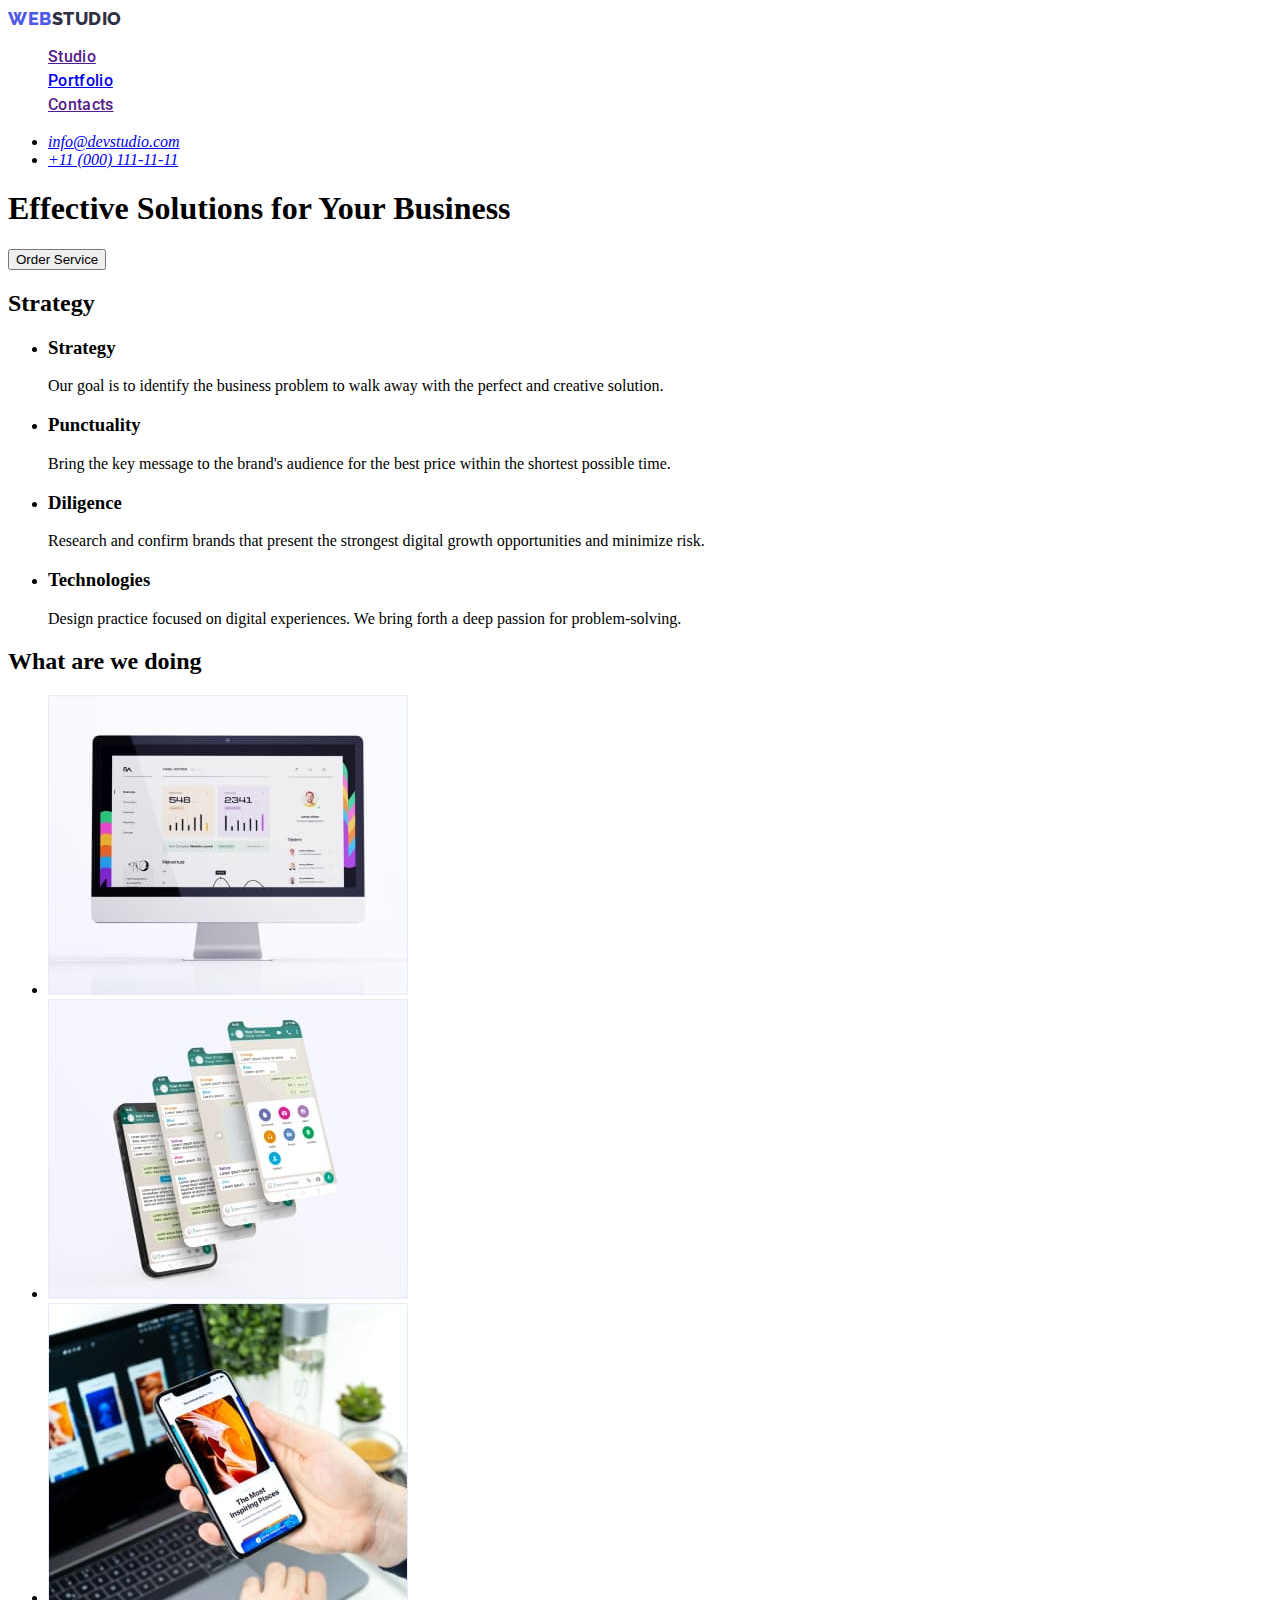
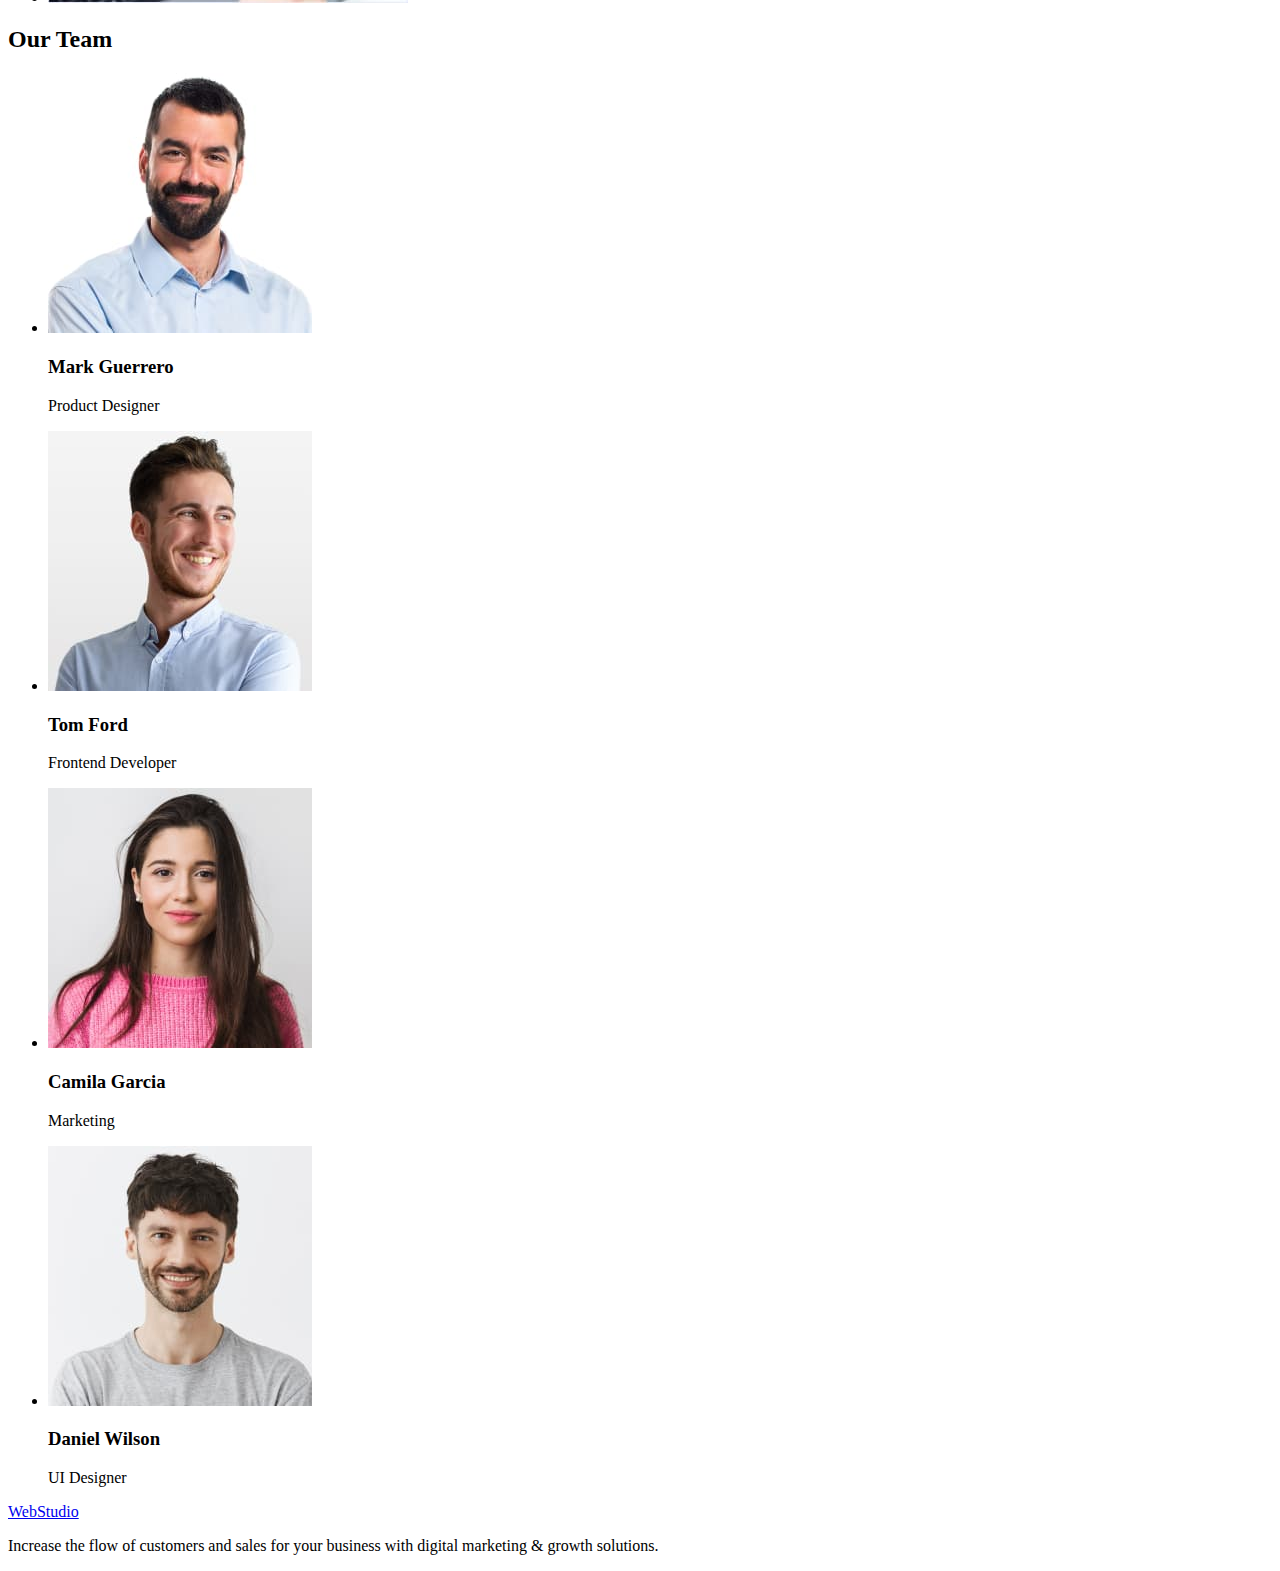
==== index.html @ e047d513 "." ====
<!DOCTYPE html>
<html lang="en">
<head>
    <meta charset="UTF-8">
    <meta http-equiv="X-UA-Compatible" content="IE=edge">
    <meta name="viewport" content="width=device-width, initial-scale=1.0">
    <title>Document</title>
    <link rel="preconnect" href="https://fonts.googleapis.com">
    <link rel="preconnect" href="https://fonts.gstatic.com" crossorigin>
    <link href="https://fonts.googleapis.com/css2?family=Raleway:wght@800&family=Roboto:wght@400;500;700&display=swap"
        rel="stylesheet">
    <link rel="stylesheet" href="./css/styles.css">
</head>
<body>
    <!--Шапка-->
    <header>
        <nav list-menu>
            <a href="./index.html" class="web-logo link" >WEB<span class="studio-logo link">Studio</span></a>
        <ul class="list-menu">
            <li><a  href="">Studio</a></li>
            <li><a  href="./portfolio.html">Portfolio</a></li>
            <li><a  href="">Contacts</a></li>
        </ul 
        </nav>
        <address>
            <ul>
            <li><a href="mailto:info@devstudio.com">info@devstudio.com</a></li>
            <li><a href="tel:+110001111111">+11 (000) 111-11-11</a></li>
            </ul>
        </address>
         
    </header>

    <main>
 <!--Уникальное содержание-->
    <section>
        <h1>Effective Solutions for Your Business</h1>
        <button type="button">Order Service</button>
    </section>
    <!--Стратегия-->
    <section>
        <h2>Strategy</h2>
        <ul>
            <li> 
                <h3>Strategy</h3>
                <p>Our goal is to identify the business
                problem to walk away with the perfect and creative solution.</p>
            </li>

            <li>
                <h3>Punctuality</h3>
                <p>Bring the key message to the brand's audience for the best price within the shortest possible time.</p>
            </li>

            <li>
                <h3>Diligence</h3>
                <p>Research and confirm brands that present the strongest digital growth opportunities and minimize risk.</p>
            </li>

            <li>
                <h3>Technologies</h3>
                <p>Design practice focused on digital experiences. We bring forth a deep passion for problem-solving.</p>
            </li>
        </ul>
    </section>
    <!--Чем мы занимаемся-->
    <section>
        <h2>What are we doing</h2>
        <ul>
           <li><img src="./images/monitor.jpg" alt="Монитор" width="360"></li>
           <li><img src="./images/display.jpg" alt="Дисплей" width="360"></li>
           <li><img src="./images/telephone.jpg" alt="Телефон" width="360"></li>
        </ul>
    </section>
    <!--Наша команда-->
      <section>
        <h2>Our Team</h2>
        <ul>
            <li><img src="./images/MarkGuerrero.jpg" alt="Mark Guerrero" width="264">
            <h3>Mark Guerrero</h3>
            <p>Product Designer</p>
            </li>
            <li><img src="./images/TomFord.jpg" alt="Tom Ford" width="264">
            <h3>Tom Ford</h3>
            <p>Frontend Developer</p>
            </li>
            <li><img src="./images/CamilaGarcia.jpg" alt="Camila Garcia" width="264">
            <h3>Camila Garcia</h3>
            <p>Marketing</p>
            </li>
            <li><img src="./images/DanielWilson.jpg" alt="Daniel Wilson" width="264">
            <h3>Daniel Wilson</h3>
            <p>UI Designer</p>
            </li>
        </ul>
      </section>
    </main>
      <!--поддвал-->
      <footer>
            <a href="./index.html">WebStudio</a>
            <p>Increase the flow of customers and sales for your business with digital marketing & growth solutions.</p>

      </footer>


    
</body>
</html>
---- css/styles.css ----
:root {
    --header-color: #FFFFFF;
    --main-color: #E5E5E5;
    --footer-color: #2E2F42;
    --p-color: #434455;
    --acent-color: #4D5AE5;
}

.body{
    font-family: "Roboto" ,sans-serif;
    color: var(--p-color);
    background-color: var(--header-color);
}

                         /*===========================Шапка======================*/

/*logo*/
.web-logo.link{
        font-family: 'Raleway',sans-serif;
        font-weight: 800;
        font-size: 18px;
        line-height: 1.17;
        letter-spacing: 0.03em;
        text-transform: uppercase;
        color: var(--acent-color);
        text-decoration: none;
}
.studio-logo.link{
        font-family: 'Raleway',sans-serif;
        font-weight: 800;
        font-size: 18px;
        line-height: 1.17;
        letter-spacing: 0.03em;
        text-transform: uppercase;
        color:var(--footer-color);
        text-decoration: none;
}
.list-menu{
        font-family: 'Roboto',sans-serif;
        font-weight: 500;
        font-size: 16px;
        line-height: 1.5;
        letter-spacing: 0.02em;
        list-style: none;
        
}
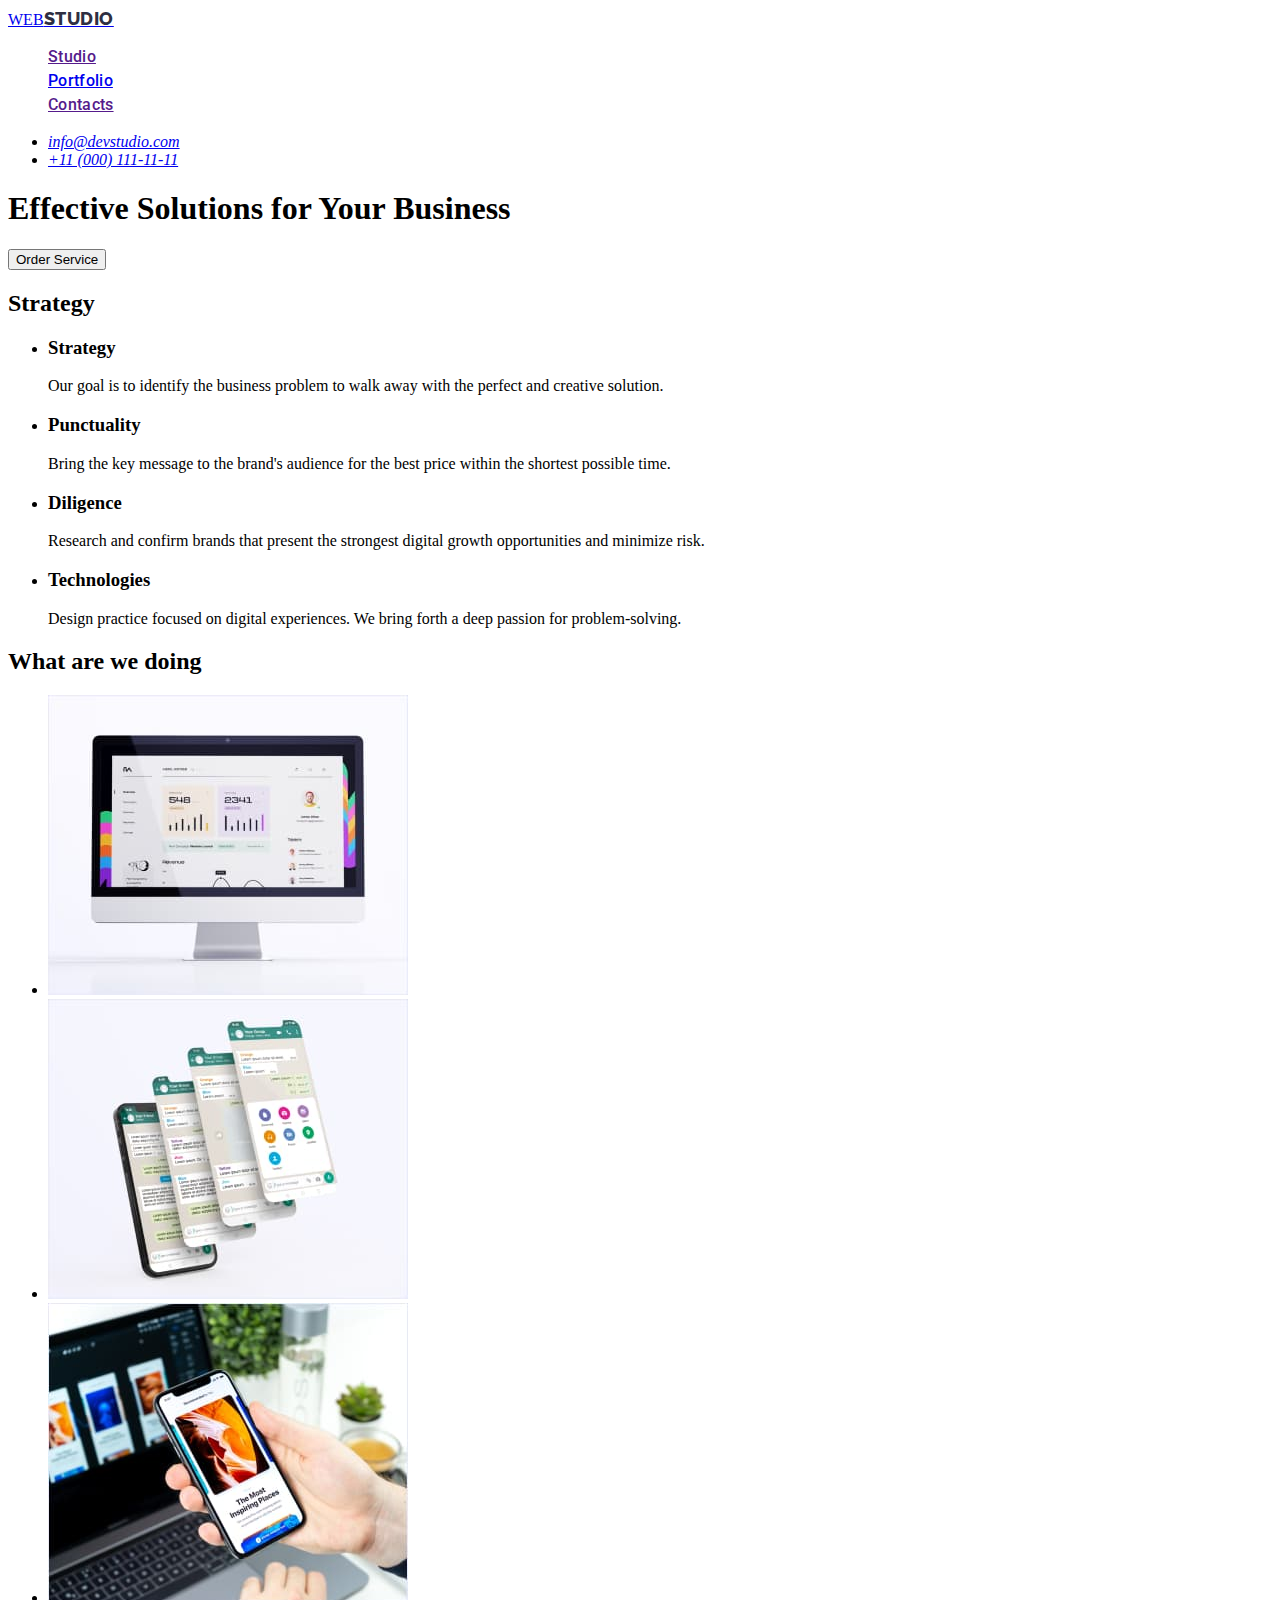
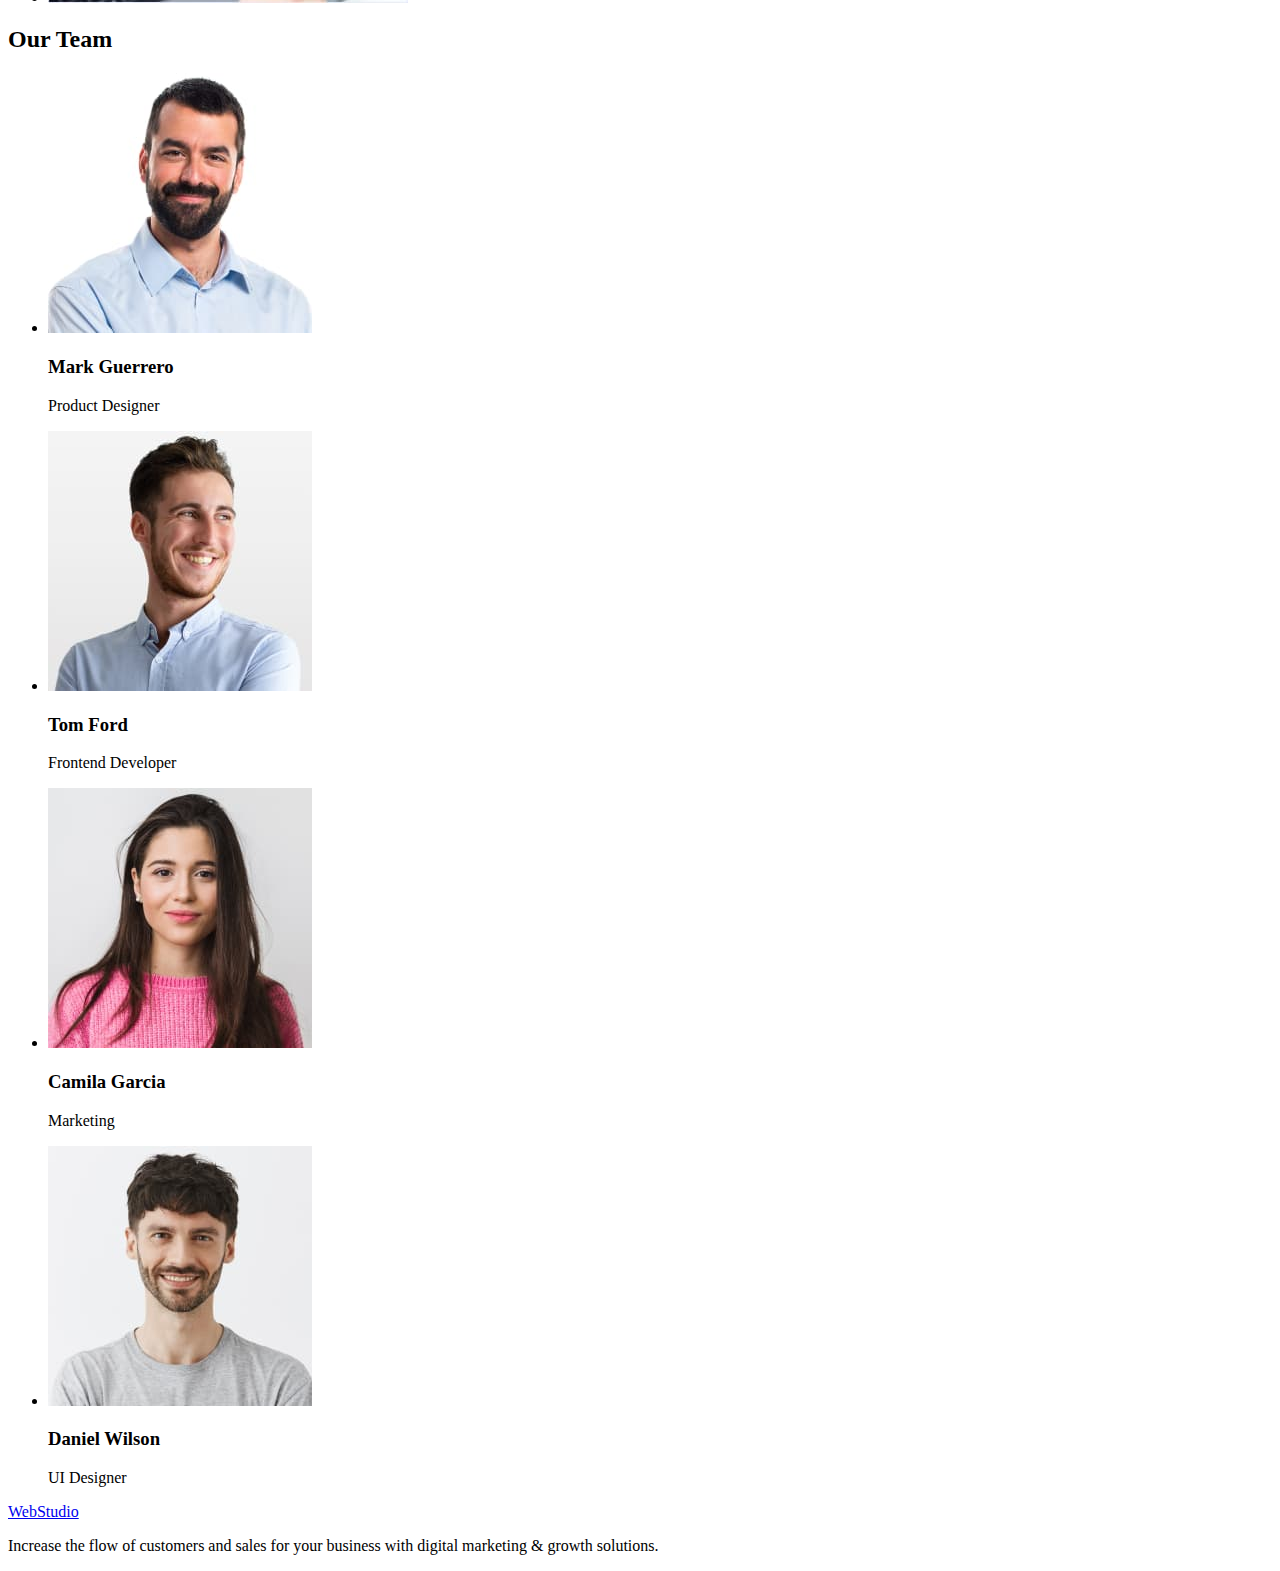
==== commit f5be58b5: "." ====
--- a/index.html
+++ b/index.html
@@ -14,13 +14,13 @@
 <body>
     <!--Шапка-->
     <header>
-        <nav list-menu>
-            <a href="./index.html" class="web-logo link" >WEB<span class="studio-logo link">Studio</span></a>
-        <ul class="list-menu">
+        <nav menu-list>
+            <a class="logo-header" href="./index.html" class="web-logo link" >WEB<span class="studio-logo link">Studio</span></a>
+        <ul class="list">
             <li><a  href="">Studio</a></li>
             <li><a  href="./portfolio.html">Portfolio</a></li>
             <li><a  href="">Contacts</a></li>
-        </ul 
+        </ul>
         </nav>
         <address>
             <ul>
--- a/css/styles.css
+++ b/css/styles.css
@@ -7,7 +7,7 @@
 }
 
 .body{
-    font-family: "Roboto" ,sans-serif;
+    font-family: "Roboto",sans-serif;
     color: var(--p-color);
     background-color: var(--header-color);
 }
@@ -35,15 +35,24 @@
         color:var(--footer-color);
         text-decoration: none;
 }
-.list-menu{
+
+    
+
+.list{
+        
         font-family: 'Roboto',sans-serif;
         font-weight: 500;
         font-size: 16px;
         line-height: 1.5;
         letter-spacing: 0.02em;
         list-style: none;
+        text-decoration: none;
+        
+        
         
 }
+
+
 
     
 
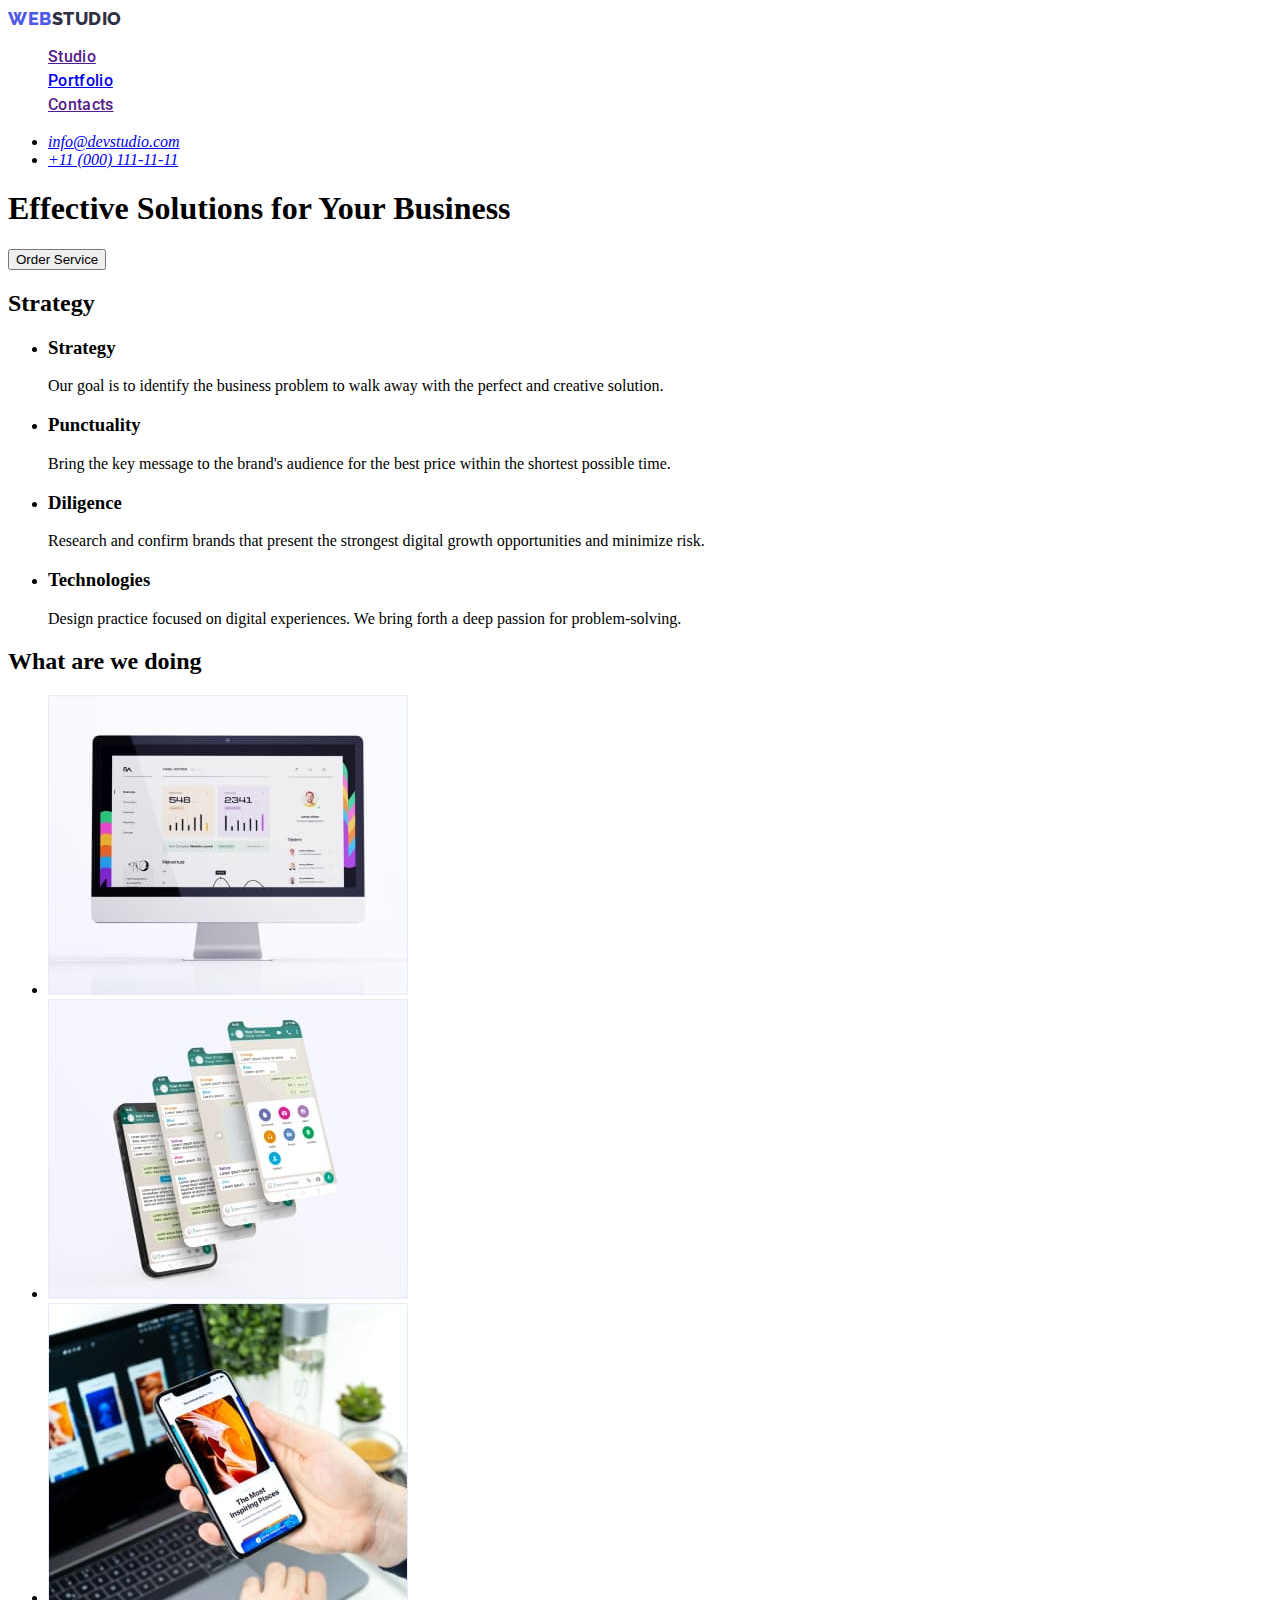
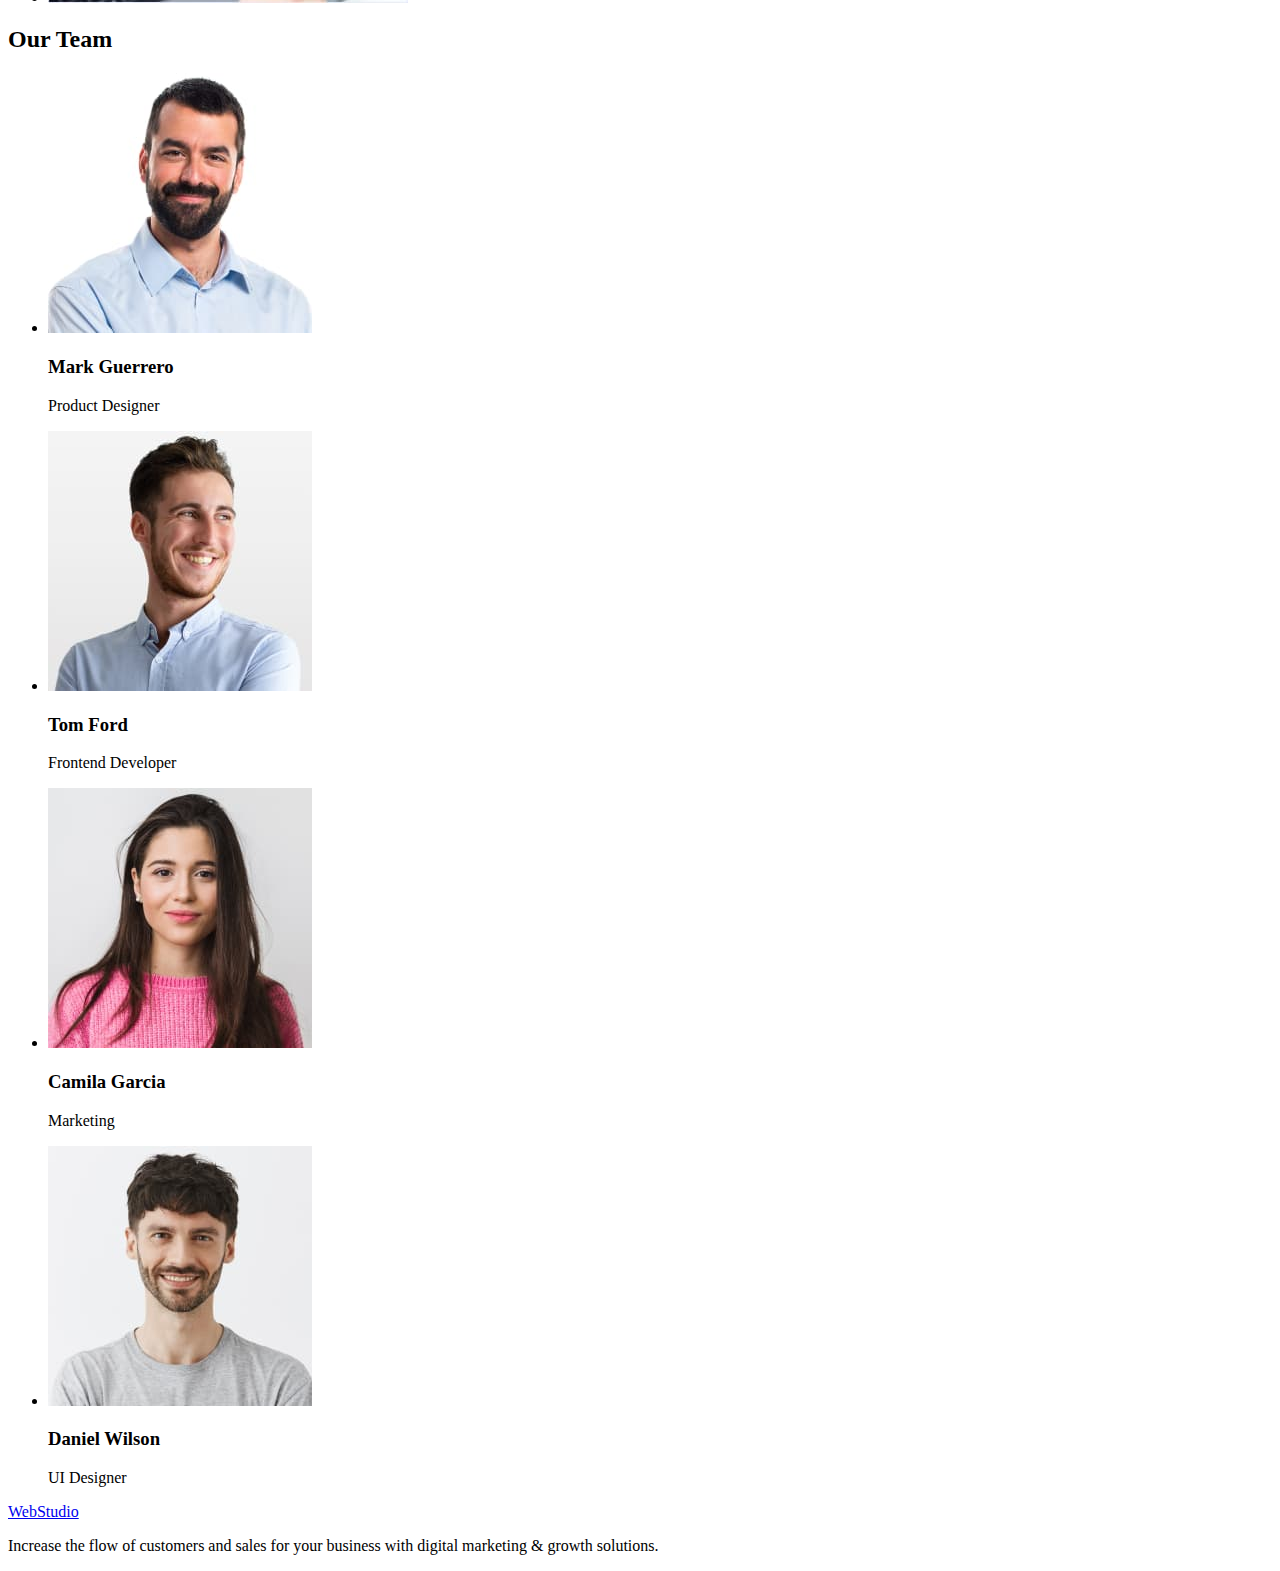
==== commit 876e35b5: "." ====
--- a/index.html
+++ b/index.html
@@ -14,8 +14,8 @@
 <body>
     <!--Шапка-->
     <header>
-        <nav menu-list>
-            <a class="logo-header" href="./index.html" class="web-logo link" >WEB<span class="studio-logo link">Studio</span></a>
+        <nav class="menu-list" >
+            <a href="./index.html" class="web-logo link" >WEB<span class="studio-logo link">Studio</span></a>
         <ul class="list">
             <li><a  href="">Studio</a></li>
             <li><a  href="./portfolio.html">Portfolio</a></li>
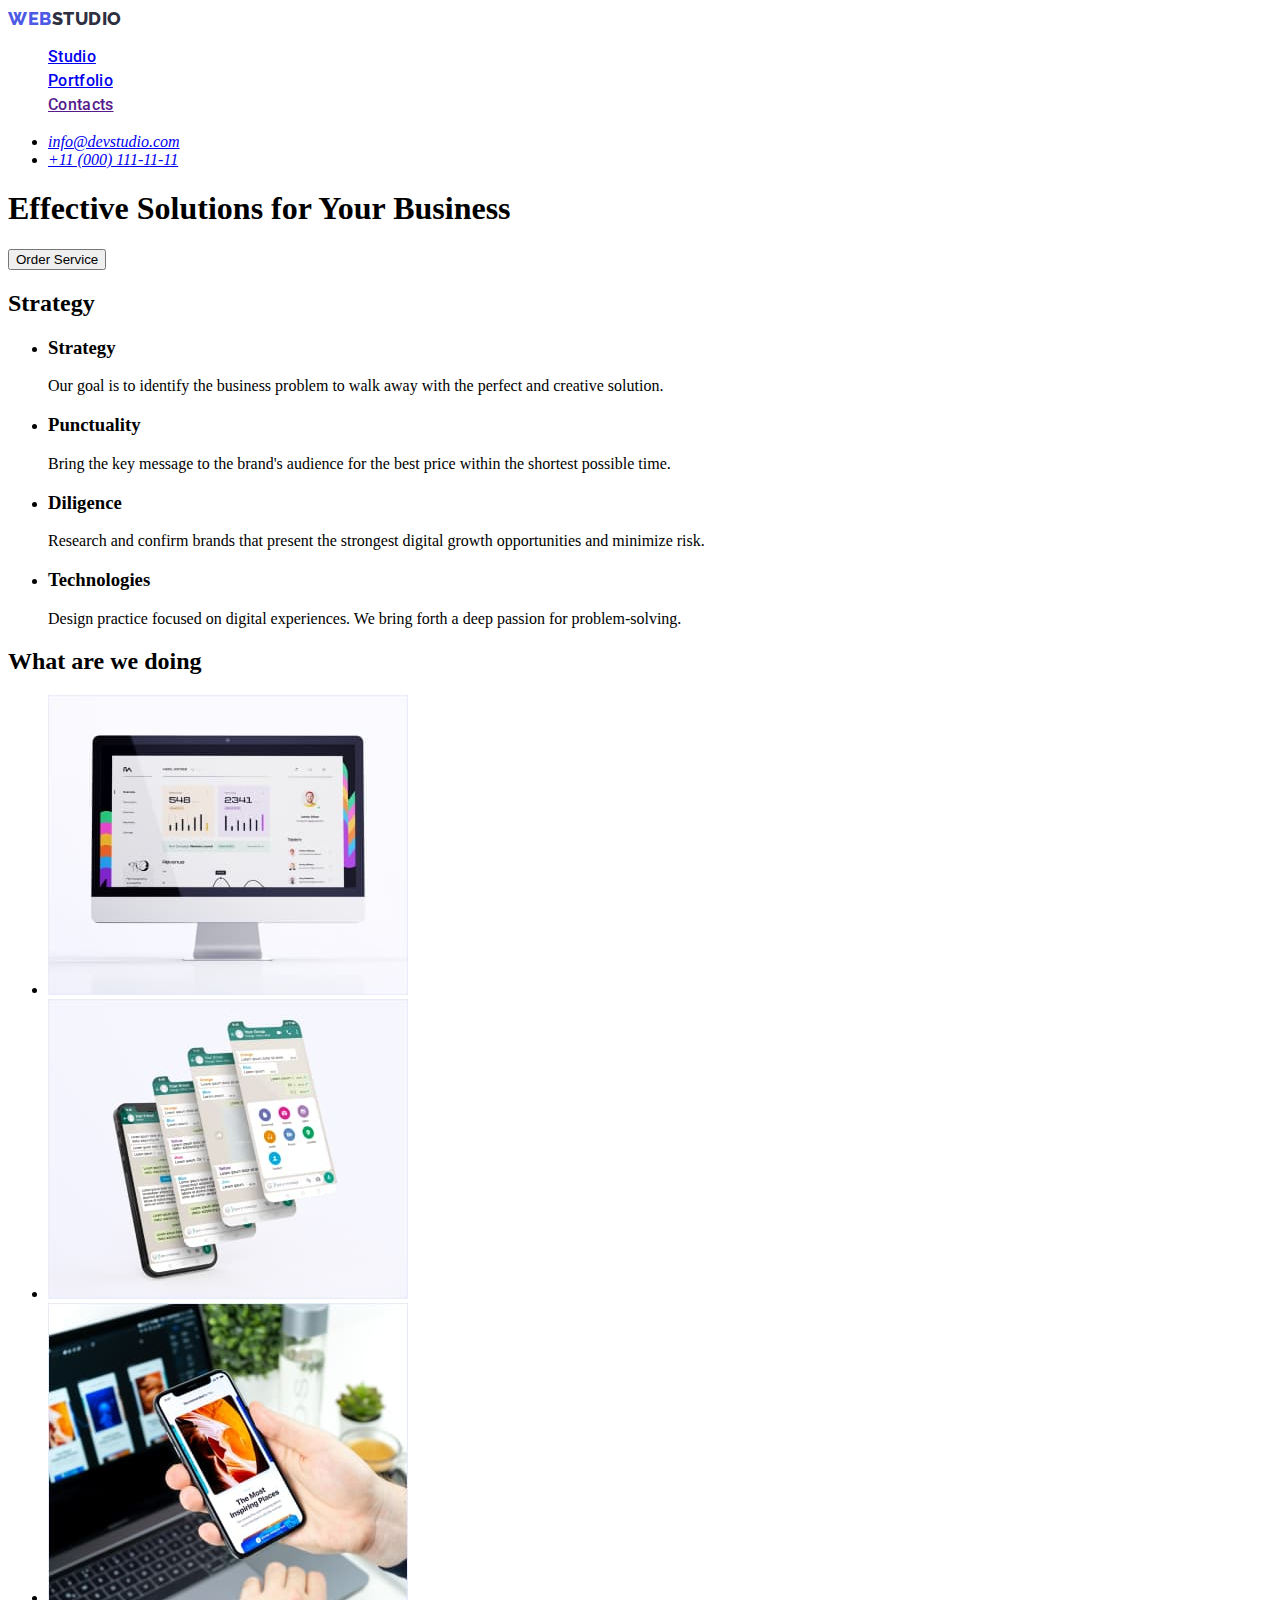
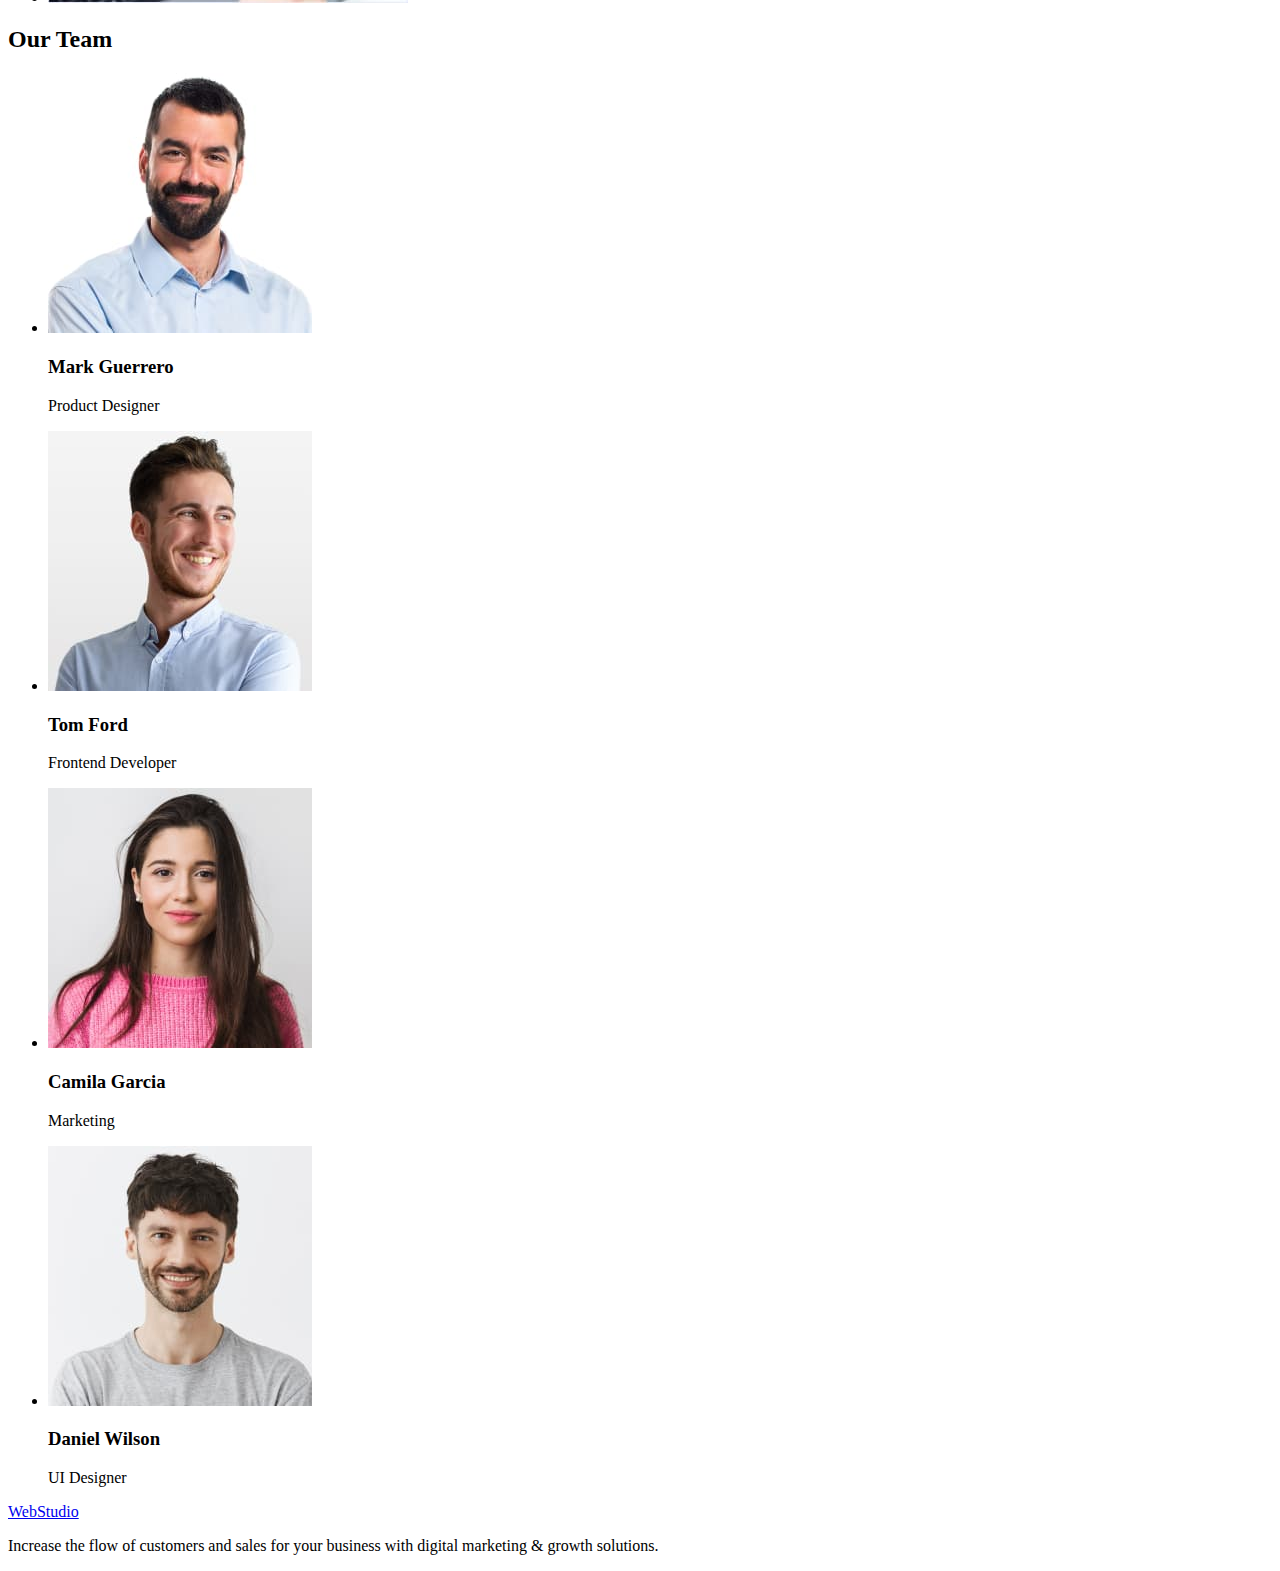
==== commit f4d74424: "." ====
--- a/index.html
+++ b/index.html
@@ -17,7 +17,7 @@
         <nav class="menu-list" >
             <a href="./index.html" class="web-logo link" >WEB<span class="studio-logo link">Studio</span></a>
         <ul class="list">
-            <li><a  href="">Studio</a></li>
+            <li><a  href="./index.html">Studio</a></li>
             <li><a  href="./portfolio.html">Portfolio</a></li>
             <li><a  href="">Contacts</a></li>
         </ul>
--- a/css/styles.css
+++ b/css/styles.css
@@ -35,6 +35,10 @@
         color:var(--footer-color);
         text-decoration: none;
 }
+.link:hover,
+.link:focus{
+        color: #404bbf
+}
 
     
 
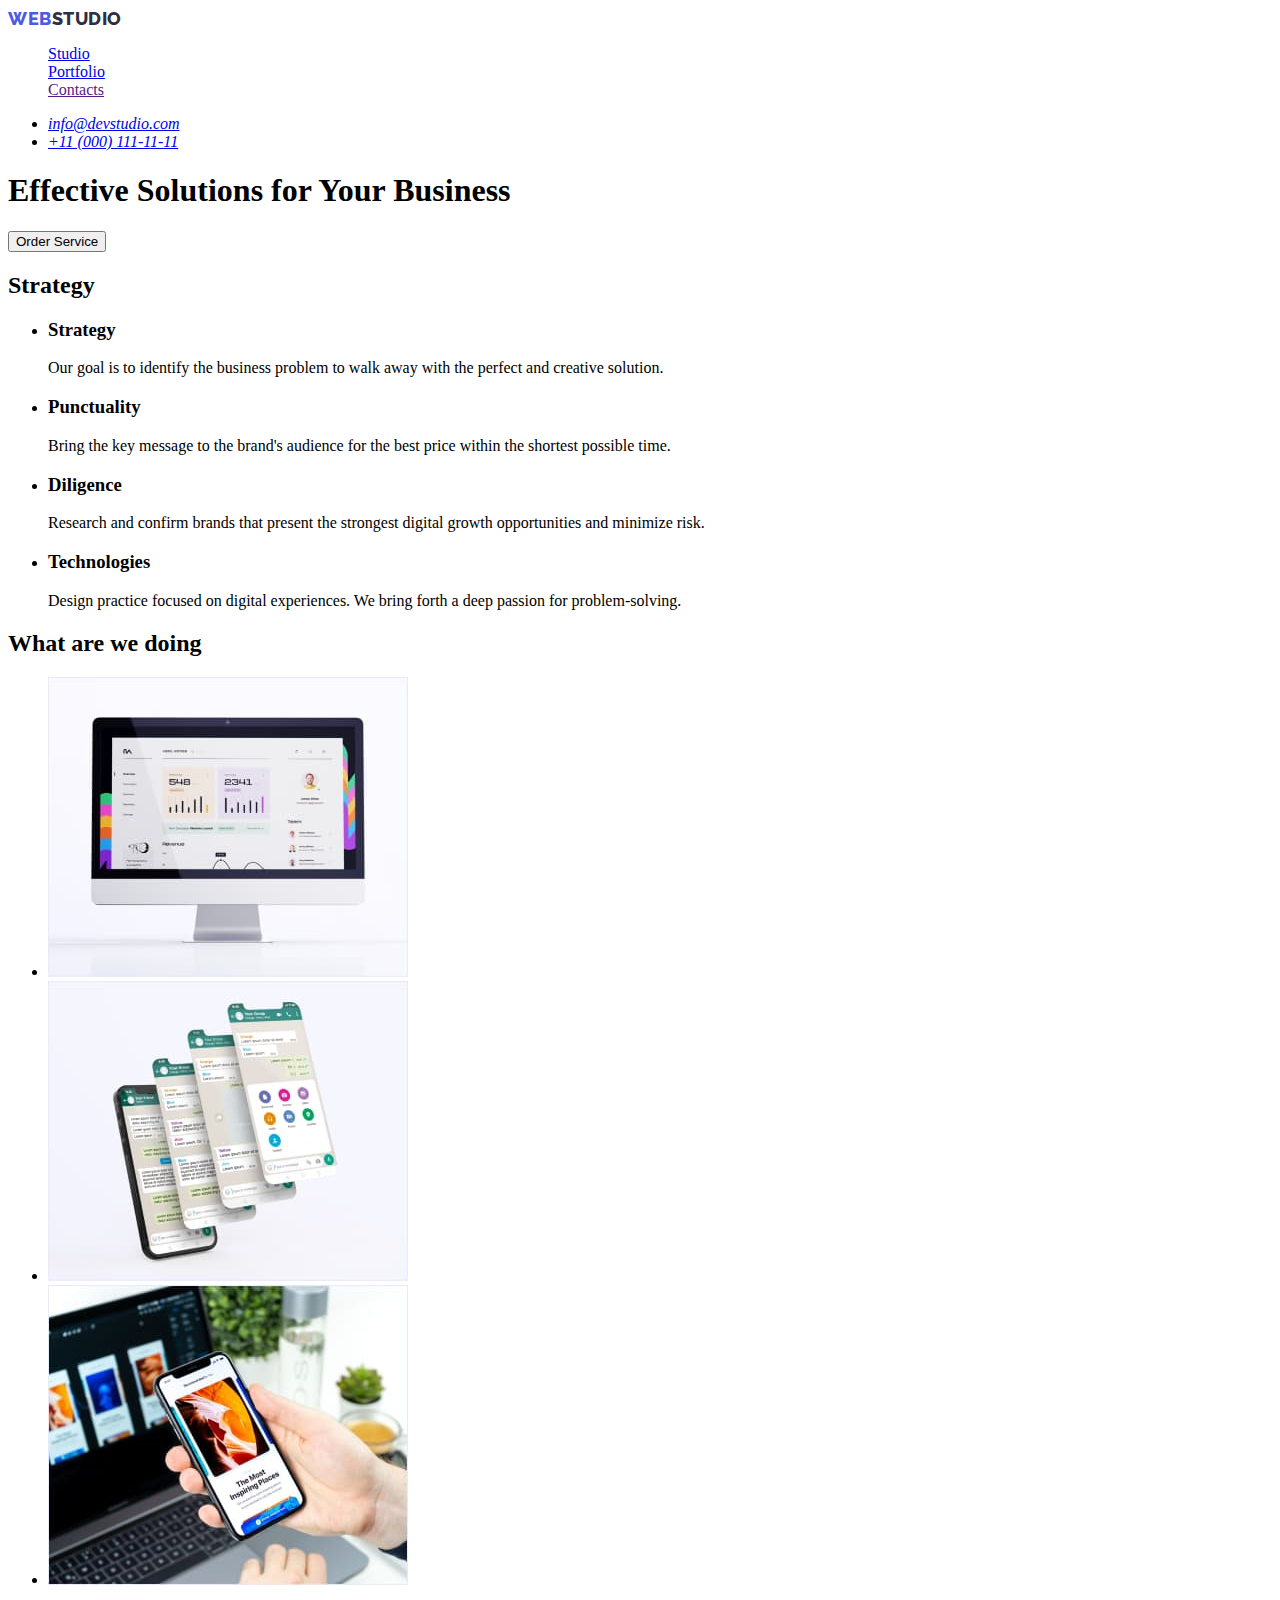
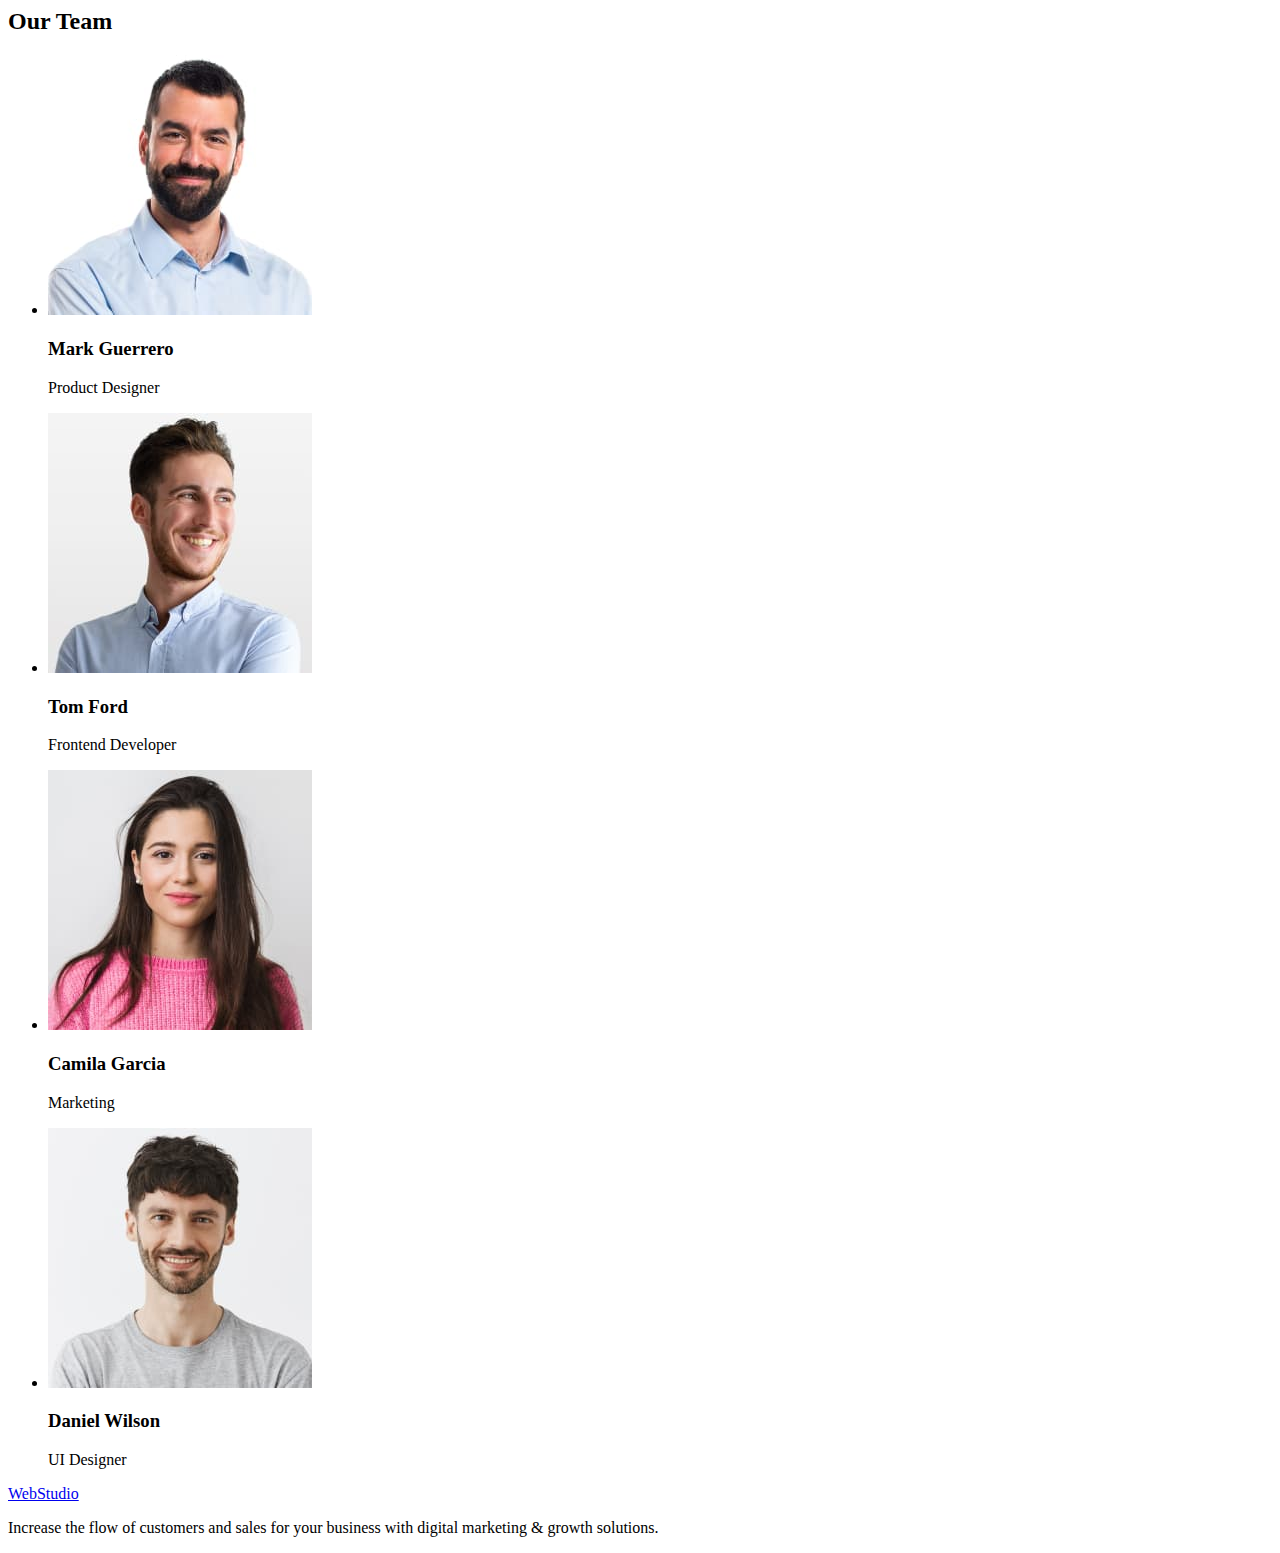
==== commit b9ae8177: "." ====
--- a/index.html
+++ b/index.html
@@ -16,10 +16,10 @@
     <header>
         <nav class="menu-list" >
             <a href="./index.html" class="web-logo link" >WEB<span class="studio-logo link">Studio</span></a>
-        <ul class="list">
-            <li><a  href="./index.html">Studio</a></li>
-            <li><a  href="./portfolio.html">Portfolio</a></li>
-            <li><a  href="">Contacts</a></li>
+        <ul class="list-header link">
+            <li class="link"><a  href="./index.html">Studio</a></li>
+            <li class="link"><a  href="./portfolio.html">Portfolio</a></li>
+            <li class="link"><a  href="">Contacts</a></li>
         </ul>
         </nav>
         <address>
--- a/css/styles.css
+++ b/css/styles.css
@@ -37,10 +37,12 @@
 }
 .link:hover,
 .link:focus{
-        color: #404bbf
+        color: #4D5AE5;
 }
 
-    
+
+        
+
 
 .list{
         
@@ -51,11 +53,13 @@
         letter-spacing: 0.02em;
         list-style: none;
         text-decoration: none;
-        
-        
-        
 }
 
+.list-header{
+        color:var(--footer-color);
+        text-decoration: none;
+        list-style: none;
+}
 
 
     
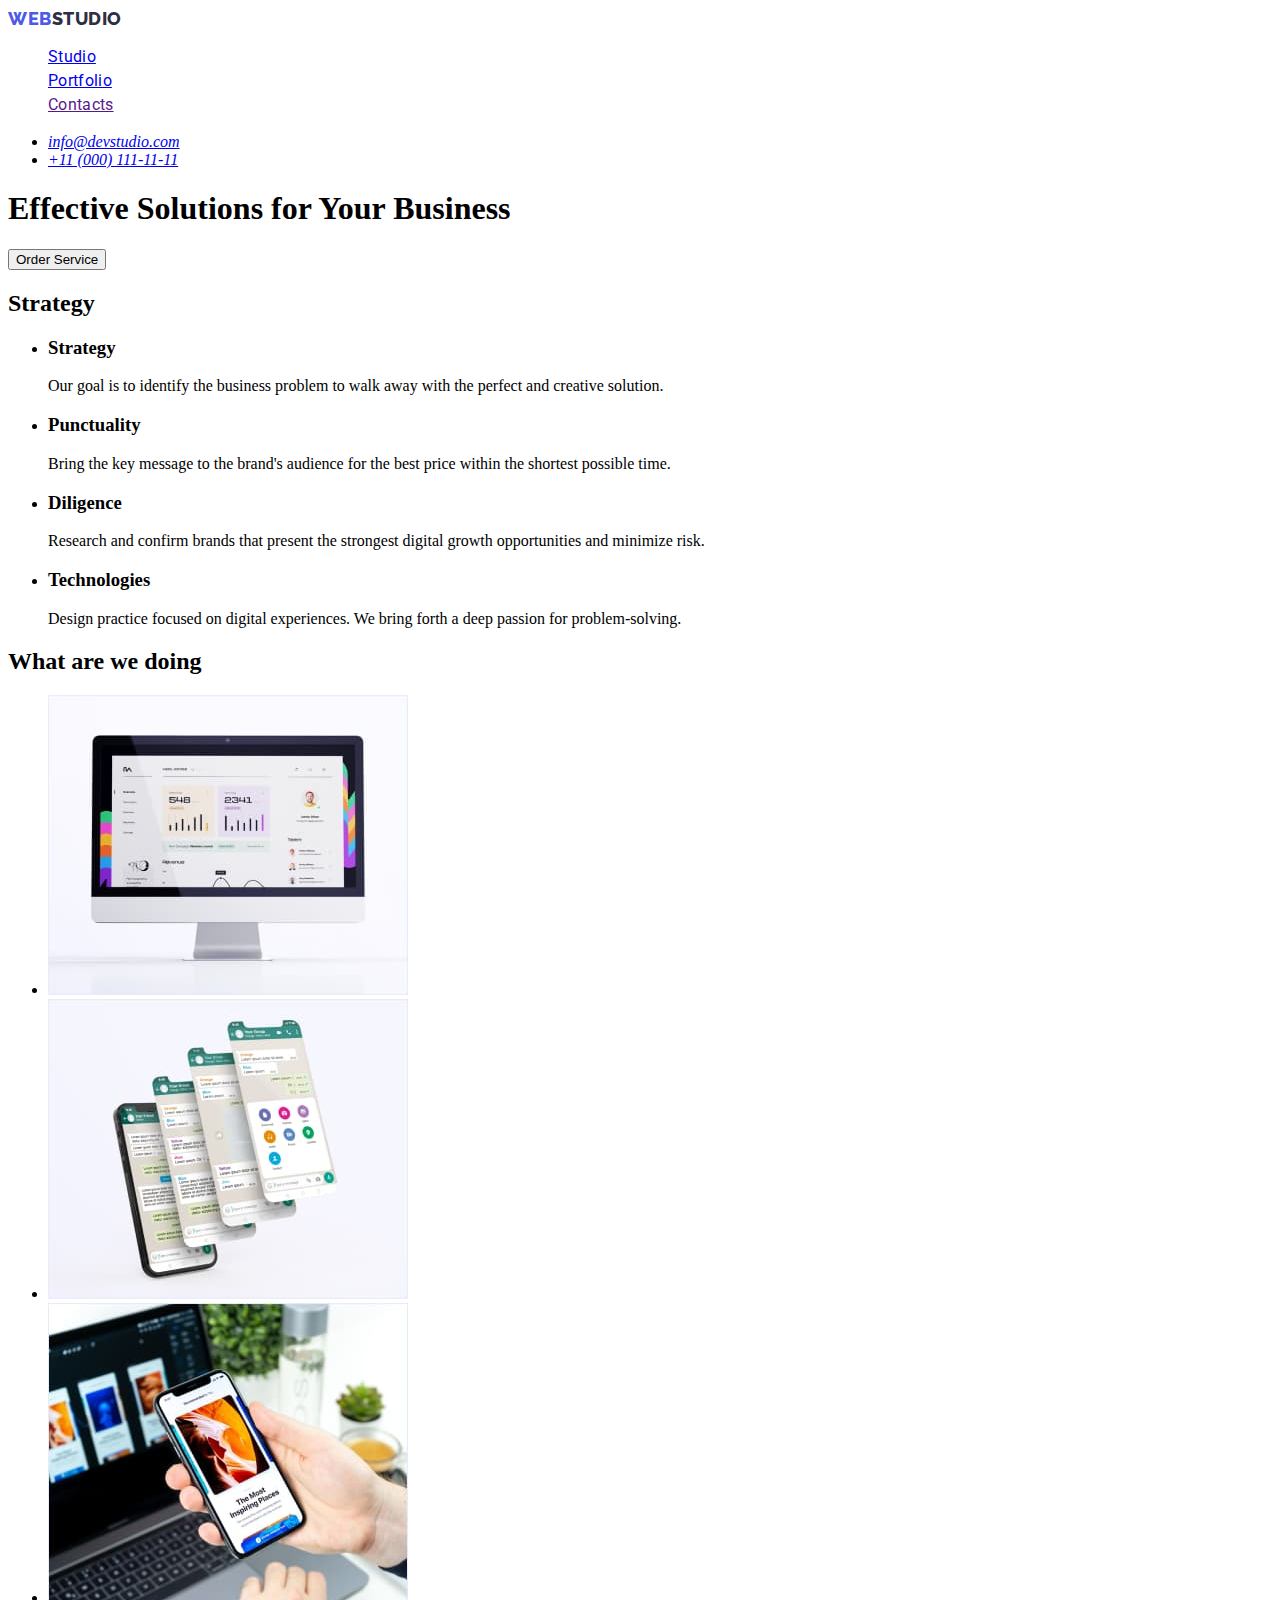
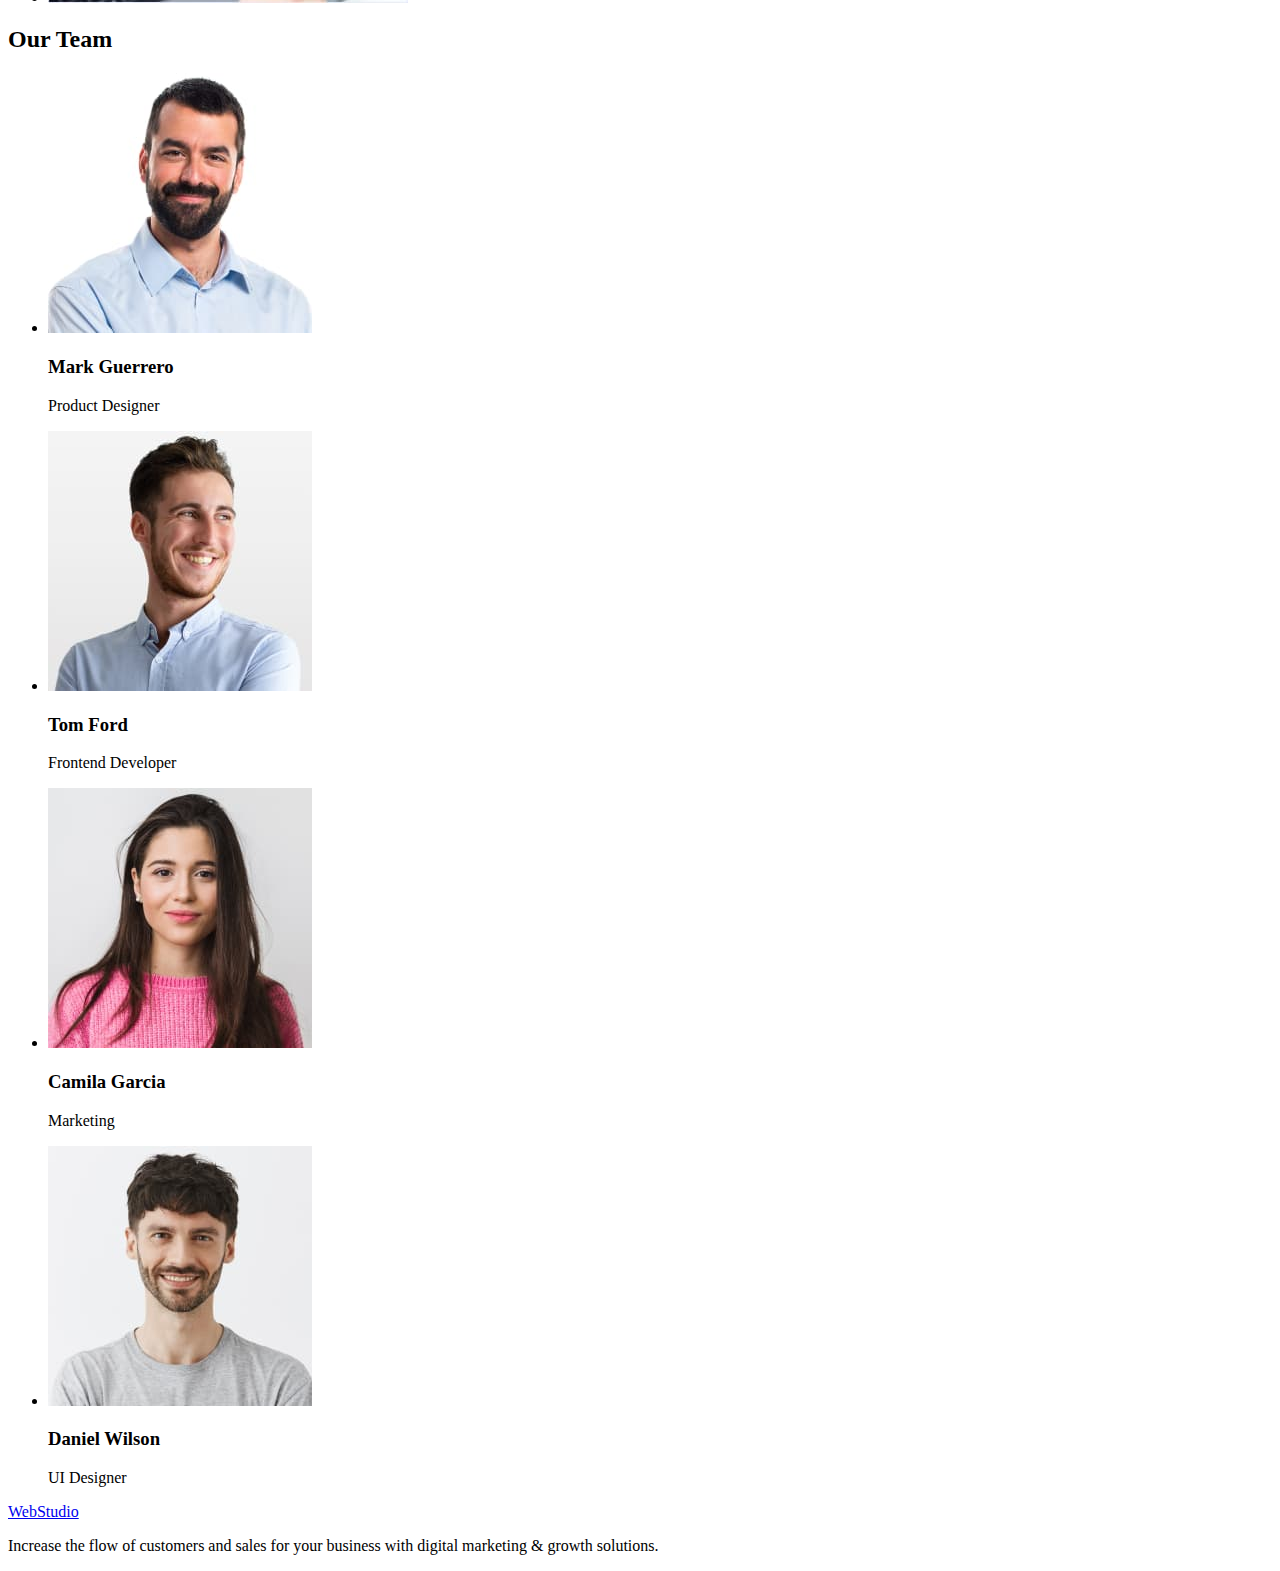
==== commit 12b758e1: "." ====
--- a/index.html
+++ b/index.html
@@ -16,10 +16,10 @@
     <header>
         <nav class="menu-list" >
             <a href="./index.html" class="web-logo link" >WEB<span class="studio-logo link">Studio</span></a>
-        <ul class="list-header link">
-            <li class="link"><a  href="./index.html">Studio</a></li>
-            <li class="link"><a  href="./portfolio.html">Portfolio</a></li>
-            <li class="link"><a  href="">Contacts</a></li>
+        <ul class="list-header">
+            <li class="list-link"><a  href="./index.html">Studio</a></li>
+            <li class="list-link"><a  href="./portfolio.html">Portfolio</a></li>
+            <li class="list-link"><a  href="">Contacts</a></li>
         </ul>
         </nav>
         <address>
--- a/css/styles.css
+++ b/css/styles.css
@@ -40,26 +40,42 @@
         color: #4D5AE5;
 }
 
+.list-link:hover,
+.list-link:focus{
+        color: #4D5AE5;
+}
 
-        
-
-
-.list{
-        
+.list-link{
         font-family: 'Roboto',sans-serif;
-        font-weight: 500;
+        font-style: normal;
         font-size: 16px;
         line-height: 1.5;
         letter-spacing: 0.02em;
+        color: var(--footer-color);
+        text-decoration: none;
+        list-style: none;
+}
+
+.address-list{
+        font-family: 'Roboto',sans-serif;
+        font-style: normal;
+        font-weight: 400;
+        font-size: 16px;
+        line-height: 1.5;
+        letter-spacing: 0.02em;
+        color: var(--p-color);
         list-style: none;
         text-decoration: none;
 }
+.address-mailt:hover,
+.address-mailt:focus{
+        color: var(--acent-color);
+}
 
-.list-header{
-        color:var(--footer-color);
-        text-decoration: none;
-        list-style: none;
-}
+
+
+
+
 
 
     
